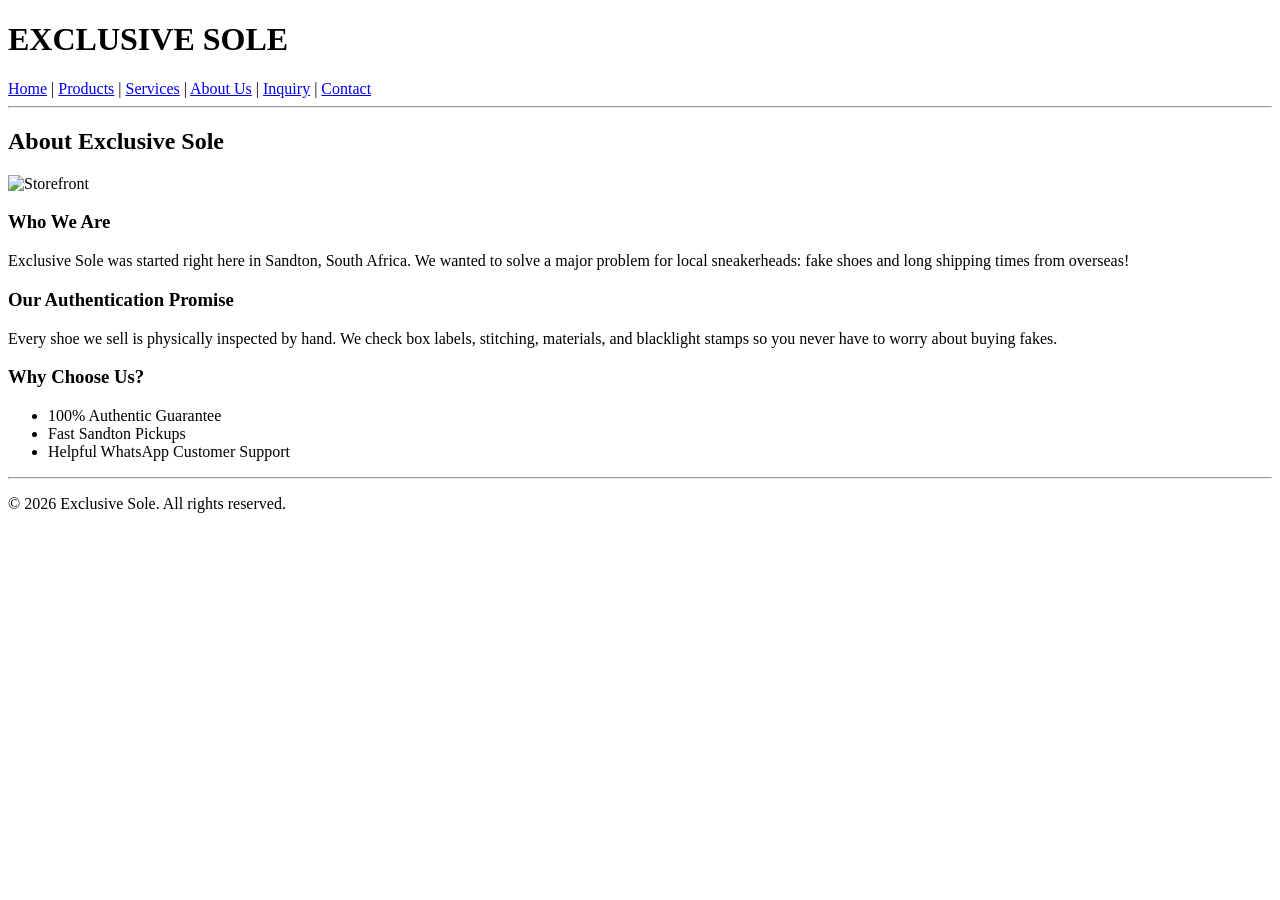
==== aboutus.html @ 62a174c1 "added about us html" ====
<!DOCTYPE html>
<html lang="en">
<head>
  <meta charset="UTF-8">
  <meta name="viewport" content="width=device-width, initial-scale=1.0">
  <title>Exclusive Sole - About Us</title>
</head>
<body>

  <header>
    <h1>EXCLUSIVE SOLE</h1>
  </header>

  <nav>
    <a href="index.html">Home</a> | 
    <a href="product.html">Products</a> | 
    <a href="services.html">Services</a> | 
    <a href="aboutus.html">About Us</a> | 
    <a href="inquiry.html">Inquiry</a> | 
    <a href="contact.html">Contact</a>
  </nav>

  <hr>

  <main>
    <h2>About Exclusive Sole</h2>
    <img src="https://images.unsplash.com/photo-1448387473223-5c37445527e7?w=800" alt="Storefront" width="400">

    <h3>Who We Are</h3>
    <p>Exclusive Sole was started right here in Sandton, South Africa. We wanted to solve a major problem for local sneakerheads: fake shoes and long shipping times from overseas!</p>

    <h3>Our Authentication Promise</h3>
    <p>Every shoe we sell is physically inspected by hand. We check box labels, stitching, materials, and blacklight stamps so you never have to worry about buying fakes.</p>

    <h3>Why Choose Us?</h3>
    <ul>
      <li>100% Authentic Guarantee</li>
      <li>Fast Sandton Pickups</li>
      <li>Helpful WhatsApp Customer Support</li>
    </ul>
  </main>

  <hr>

  <footer>
    <p>&copy; 2026 Exclusive Sole. All rights reserved.</p>
  </footer>

</body>
</html>
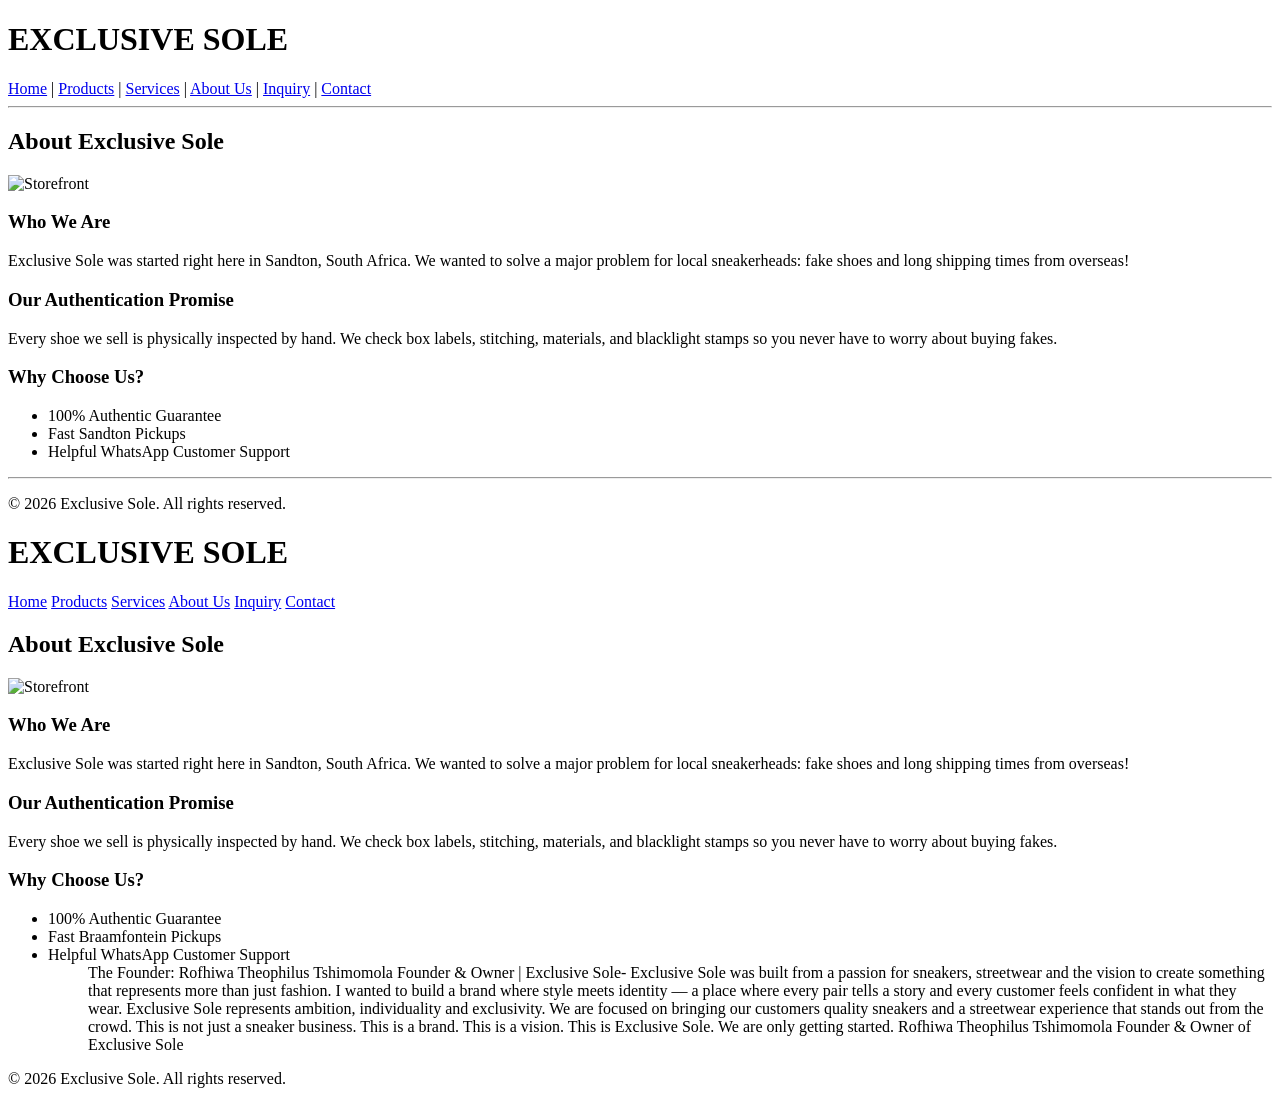
==== commit c9f74171: "Update aboutus.html" ====
--- a/aboutus.html
+++ b/aboutus.html
@@ -47,4 +47,94 @@
   </footer>
 
 </body>
-</html>+</html>
+
+<!DOCTYPE html>
+<html lang="en">
+<head>
+    <meta charset="UTF-8">
+    <meta name="viewport" content="width=device-width, initial-scale=1.0">
+
+    <title>Exclusive Sole - About Us</title>
+
+    <!-- External CSS -->
+    <link rel="stylesheet" href="css/style.css">
+</head>
+
+<body>
+
+    <!-- Header -->
+    <header>
+        <h1>EXCLUSIVE SOLE</h1>
+    </header>
+
+    <!-- Navigation -->
+    <nav>
+        <a href="index.html">Home</a>
+        <a href="product.html">Products</a>
+        <a href="services.html">Services</a>
+        <a href="aboutus.html">About Us</a>
+        <a href="inquiry.html">Inquiry</a>
+        <a href="contact.html">Contact</a>
+    </nav>
+
+    <!-- Main Content -->
+    <main>
+
+        <h2>About Exclusive Sole</h2>
+
+        <img src="C:\Users\tshim\OneDrive\Desktop\wede\images\WhatsApp Image 2026-09-17 at 16.45.59.jpeg"
+             alt="Storefront">
+
+        <h3>Who We Are</h3>
+
+        <p>
+            Exclusive Sole was started right here in Sandton, South Africa.
+            We wanted to solve a major problem for local sneakerheads:
+            fake shoes and long shipping times from overseas!
+        </p>
+
+        <h3>Our Authentication Promise</h3>
+
+        <p>
+            Every shoe we sell is physically inspected by hand.
+            We check box labels, stitching, materials, and blacklight
+            stamps so you never have to worry about buying fakes.
+        </p>
+
+        <h3>Why Choose Us?</h3>
+
+        <ul>
+            <li>100% Authentic Guarantee</li>
+            <li>Fast Braamfontein Pickups</li>
+            <li>Helpful WhatsApp Customer Support</li>
+         <ul>The Founder:
+
+Rofhiwa Theophilus Tshimomola
+Founder & Owner | Exclusive Sole-
+
+
+Exclusive Sole was built from a passion for sneakers, streetwear and the vision to create something that represents more than just fashion.
+
+I wanted to build a brand where style meets identity — a place where every pair tells a story and every customer feels confident in what they wear.
+
+Exclusive Sole represents ambition, individuality and exclusivity. We are focused on bringing our customers quality sneakers and a streetwear experience that stands out from the crowd.
+
+This is not just a sneaker business. This is a brand. This is a vision. This is Exclusive Sole.
+
+We are only getting started.
+
+ Rofhiwa Theophilus Tshimomola
+Founder & Owner of Exclusive Sole
+</ul>    
+        </ul>
+
+    </main>
+
+    <!-- Footer -->
+    <footer>
+        <p>&copy; 2026 Exclusive Sole. All rights reserved.</p>
+    </footer>
+
+</body>
+</html>
